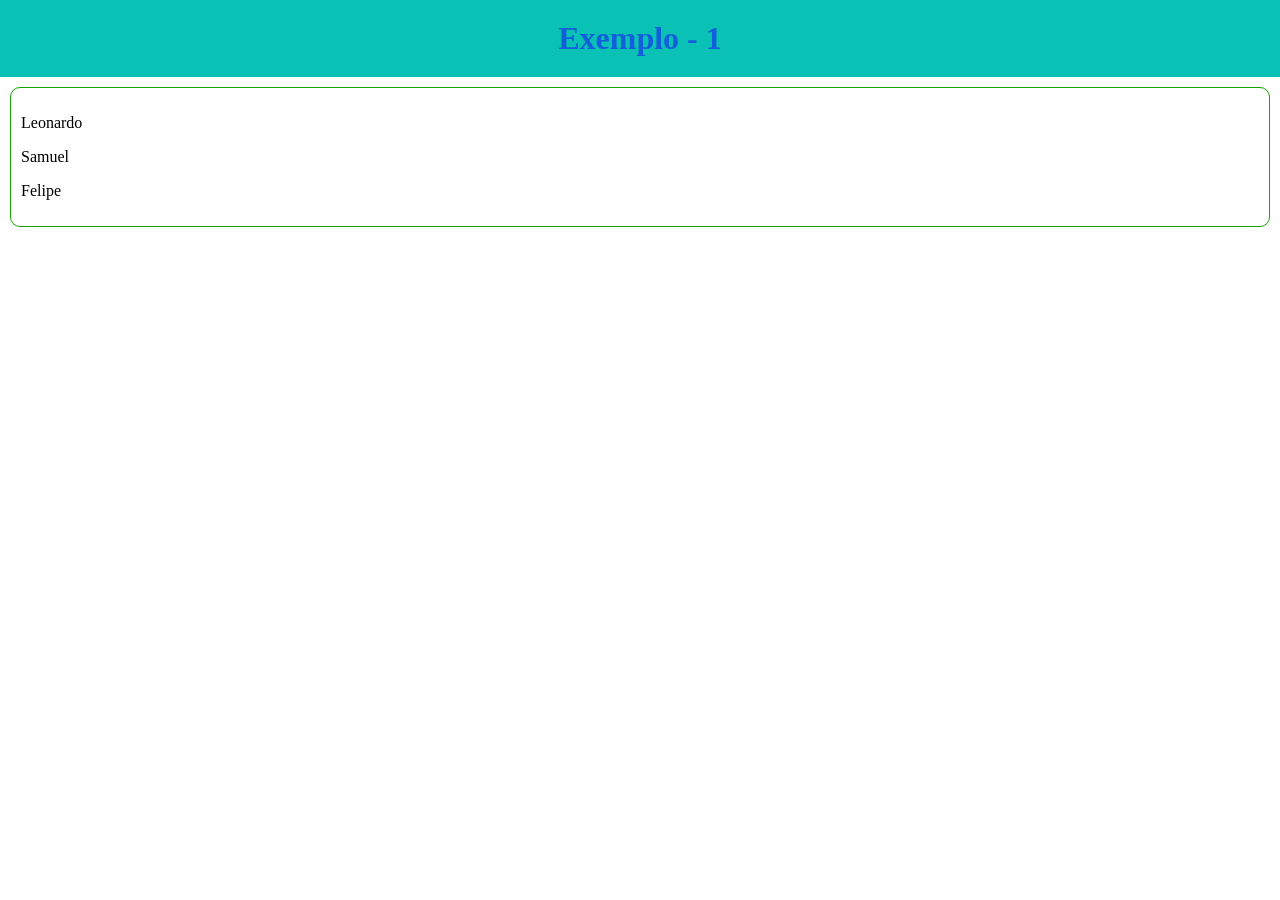
==== aula02/exemplo1.html @ eb68fa65 "09/10/26" ====
<!DOCTYPE html>
<html lang="en">
<head>
    <meta charset="UTF-8">
    <meta name="viewport" content="width=width-device-width, initial-scale=1.0">
    <title>Document</title>
    <link rel="stylesheet" href="estilos.css">
</head>
<body>
    
<h1>
    Exemplo - 1
</h1>

<div class="exemplo1">
    <p>Leonardo</p>
    <p>Samuel</p>
    <p>Felipe</p>
</div>


</body>
</html>
---- aula02/estilos.css ----
body
{
    margin : 0;
    padding: 0;
}

h1
{
    color : rgb(18, 95, 219);
    background-color: #0ac1b5;
    text-align: center;
    margin : 0;
    padding: 20px;
}

.conteudo
{
    font-size: 20px;
    margin : 10px;
    padding: 10px;
}

.subtitulo
{
    font-size: 30px;
    color : goldenrod;
    font-weight: bold;
    text-decoration: underline;
}

.exemplo1
{
    border: 1px solid #17a304;
    border-radius: 10px;
    margin: 10px;
    padding: 10px;
}

.centralizado
{
    display: flex;
    justify-content: center;
}

.inicio
{
    display: flex;
    justify-content: flex-start;
}

.fim
{
    display: flex;
    justify-content: flex-end;
}

.around
{
    display: flex;
    justify-content: space-around;
}

.between
{
    display: flex;
    justify-content: space-between;
}
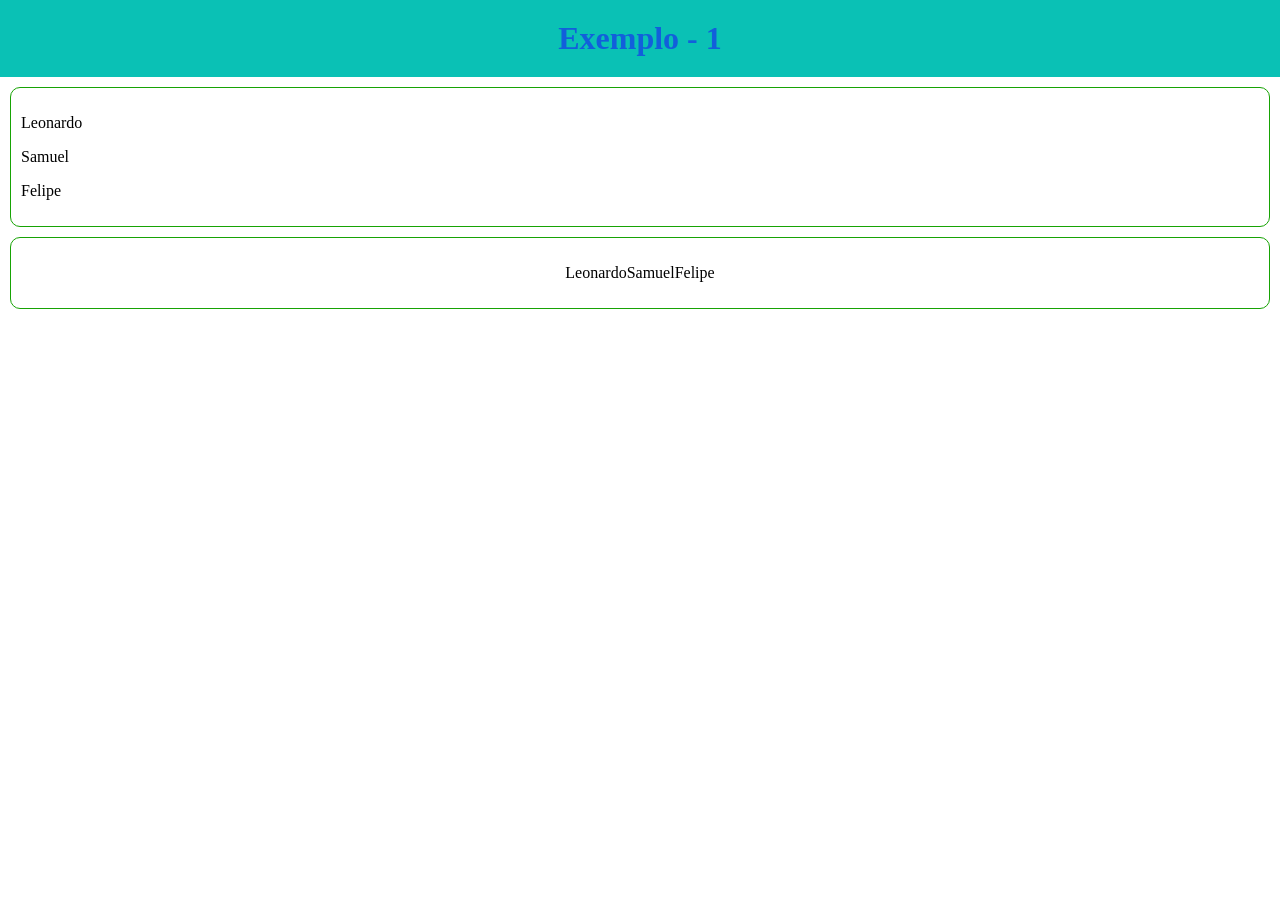
==== commit 3a8ec197: "09/10/26" ====
--- a/aula02/exemplo1.html
+++ b/aula02/exemplo1.html
@@ -18,6 +18,11 @@
     <p>Felipe</p>
 </div>
 
+<div class="exemplo1 centralizado">
+    <p>Leonardo</p>
+    <p>Samuel</p>
+    <p>Felipe</p>
+</div>
 
 </body>
 </html>
